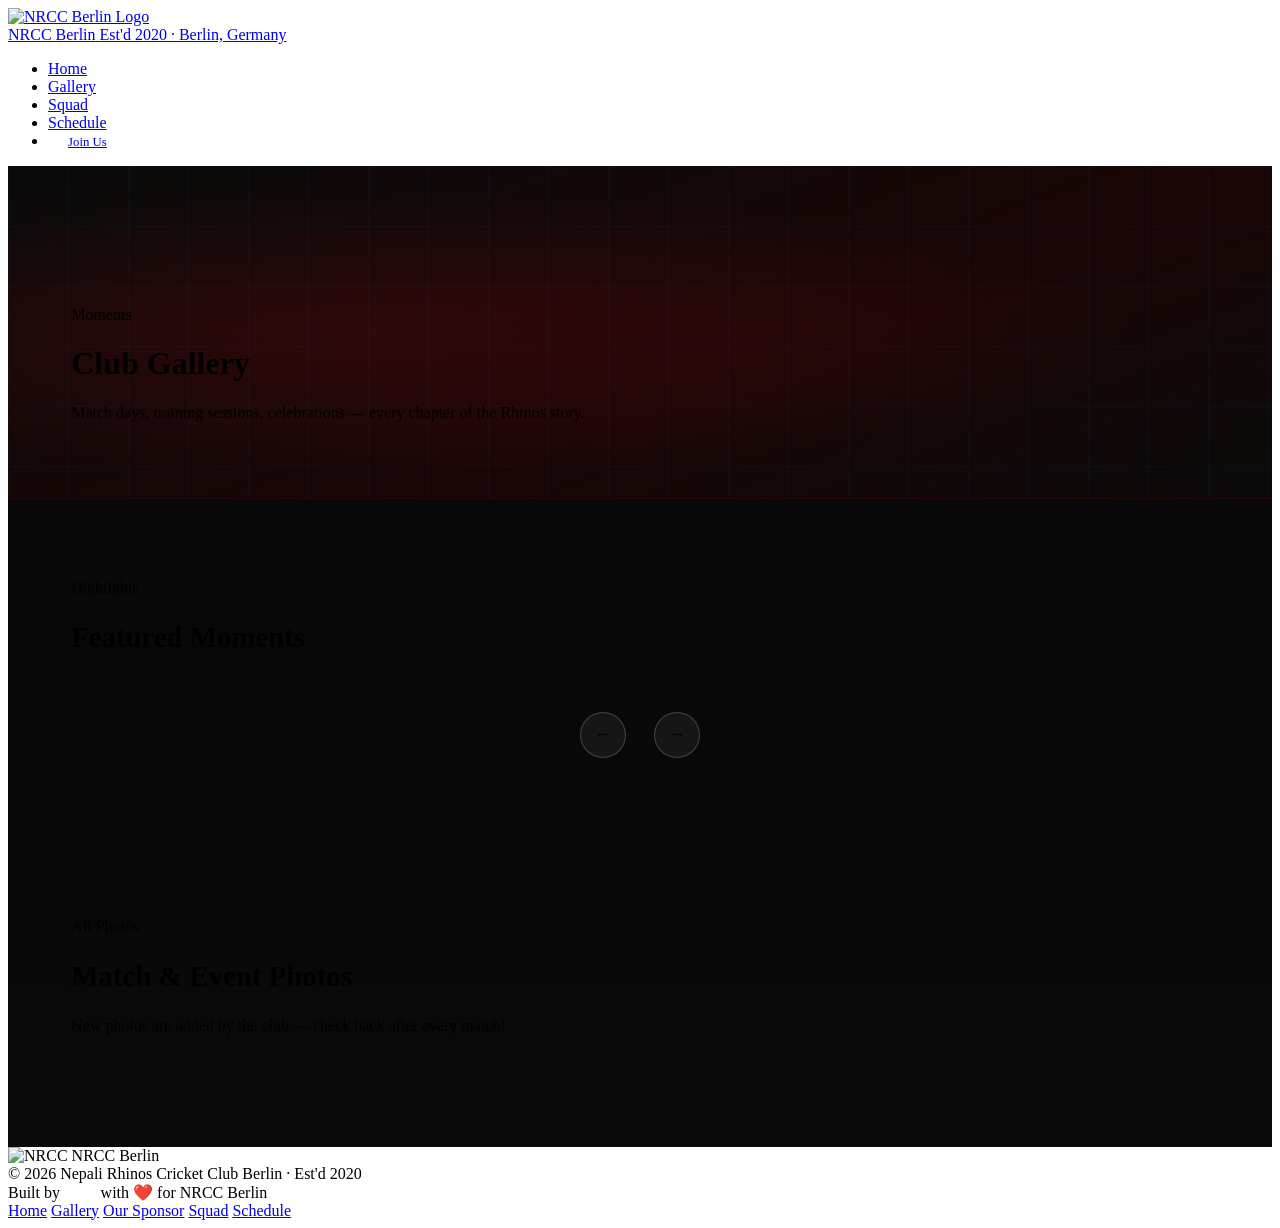
==== gallery.html @ cfd27034 "Connect site to Supabase for squad, schedule, gallery, and join requests" ====
<!DOCTYPE html>
<html lang="en">
<head>
<meta charset="UTF-8"/>
<meta name="viewport" content="width=device-width, initial-scale=1.0"/>
<title>Gallery – NRCC Berlin</title>
<link href="https://fonts.googleapis.com/css2?family=Playfair+Display:wght@700;900&family=DM+Sans:wght@300;400;500;600&display=swap" rel="stylesheet"/>
<link rel="stylesheet" href="css/style.css"/>
<style>
.page-hero{padding:140px 5% 60px;background:radial-gradient(ellipse at 30% 50%,rgba(204,17,23,0.15) 0%,transparent 60%),linear-gradient(160deg,#0a0a0a,#1a0505 60%,#0a0a0a);border-bottom:1px solid rgba(204,17,23,0.1);position:relative;overflow:hidden;}
.page-hero-grid{position:absolute;inset:0;background-image:linear-gradient(rgba(0,212,200,0.03) 1px,transparent 1px),linear-gradient(90deg,rgba(0,212,200,0.03) 1px,transparent 1px);background-size:60px 60px;}
.page-hero-content{position:relative;z-index:2;}

/* CAROUSEL */
#gallery-section{background:#080808;padding:80px 5%;}
.carousel-wrapper{position:relative;}
.carousel-track{display:flex;gap:20px;overflow:hidden;border-radius:14px;}
.carousel-slides{display:flex;gap:20px;transition:transform 0.5s cubic-bezier(0.4,0,0.2,1);}
.carousel-slide{min-width:calc(33.33% - 14px);aspect-ratio:16/10;border-radius:14px;overflow:hidden;position:relative;background:linear-gradient(135deg,#1a0303,#0a0a0a);flex-shrink:0;cursor:pointer;border:1px solid rgba(204,17,23,0.2);transition:transform 0.3s,box-shadow 0.3s;}
.carousel-slide:hover{transform:scale(1.025);box-shadow:0 20px 56px rgba(204,17,23,0.35);}
.slide-inner{position:absolute;inset:0;display:flex;flex-direction:column;align-items:center;justify-content:center;gap:12px;}
.slide-icon{font-size:3.2rem;}
.slide-label{font-family:'Playfair Display',serif;font-size:1.1rem;color:var(--cyan);font-weight:700;text-align:center;padding:0 18px;}
.slide-desc{font-size:0.82rem;color:rgba(245,240,238,0.55);text-align:center;padding:0 20px;}
.slide-overlay{position:absolute;inset:0;background:linear-gradient(0deg,rgba(10,0,0,0.8) 0%,transparent 55%);}
.slide-caption{position:absolute;bottom:0;left:0;right:0;padding:18px 20px;z-index:2;}
.slide-caption .slide-label{text-align:left;padding:0;margin-bottom:4px;}
.slide-caption .slide-desc{text-align:left;padding:0;}
.carousel-controls{display:flex;gap:14px;margin-top:26px;justify-content:center;align-items:center;}
.carousel-btn{width:46px;height:46px;border-radius:50%;background:rgba(255,255,255,0.06);border:1.5px solid rgba(255,255,255,0.2);color:var(--cream);font-size:1.1rem;cursor:pointer;transition:all 0.2s;display:flex;align-items:center;justify-content:center;}
.carousel-btn:hover{background:var(--red);color:var(--white);border-color:var(--red);}
.carousel-dots{display:flex;gap:8px;align-items:center;}
.dot{width:8px;height:8px;border-radius:50%;background:rgba(255,255,255,0.18);cursor:pointer;transition:all 0.3s;}
.dot.active{background:var(--cyan);width:24px;border-radius:4px;}

/* PHOTO GRID */
#photos-section{background:linear-gradient(180deg,#080808,#0a0a0a);padding:80px 5%;}
.photo-upload-zone{border:2px dashed rgba(0,212,200,0.3);border-radius:16px;padding:40px;text-align:center;margin-bottom:48px;background:rgba(0,212,200,0.03);transition:all 0.3s;cursor:pointer;}
.photo-upload-zone:hover{border-color:rgba(0,212,200,0.6);background:rgba(0,212,200,0.06);}
.upload-icon{font-size:2.5rem;margin-bottom:12px;}
.upload-title{font-family:'Playfair Display',serif;font-size:1.2rem;color:var(--white);margin-bottom:6px;}
.upload-sub{font-size:0.85rem;color:var(--grey);}
.upload-input{display:none;}
.photo-grid{display:grid;grid-template-columns:repeat(auto-fill,minmax(260px,1fr));gap:18px;}
.photo-item{border-radius:12px;overflow:hidden;aspect-ratio:4/3;position:relative;cursor:pointer;background:#1a0303;border:1px solid rgba(204,17,23,0.2);transition:transform 0.3s,box-shadow 0.3s;}
.photo-item:hover{transform:scale(1.02);box-shadow:0 12px 40px rgba(204,17,23,0.3);}
.photo-item img{width:100%;height:100%;object-fit:cover;}
.photo-item-label{position:absolute;bottom:0;left:0;right:0;padding:12px 14px;background:linear-gradient(0deg,rgba(10,0,0,0.9),transparent);font-size:0.82rem;color:var(--cream);font-weight:600;}
.photo-placeholder{width:100%;height:100%;display:flex;align-items:center;justify-content:center;flex-direction:column;gap:10px;color:rgba(245,240,238,0.3);}
.photo-placeholder span{font-size:2.5rem;}
.photo-placeholder p{font-size:0.8rem;}

/* LIGHTBOX */
.lightbox-overlay{position:fixed;inset:0;z-index:3000;background:rgba(0,0,0,0.95);display:none;align-items:center;justify-content:center;flex-direction:column;gap:16px;padding:20px;}
.lightbox-overlay.open{display:flex;}
.lightbox-img{max-width:90vw;max-height:80vh;border-radius:10px;object-fit:contain;border:1px solid rgba(0,212,200,0.2);}
.lightbox-caption{font-size:0.9rem;color:var(--grey);}
.lightbox-close{position:absolute;top:20px;right:24px;background:rgba(255,255,255,0.08);border:none;color:var(--cream);width:38px;height:38px;border-radius:50%;font-size:1.1rem;cursor:pointer;transition:background 0.2s;}
.lightbox-close:hover{background:rgba(204,17,23,0.4);}
.lightbox-nav{position:absolute;top:50%;transform:translateY(-50%);background:rgba(255,255,255,0.08);border:none;color:var(--cream);width:44px;height:44px;border-radius:50%;font-size:1.2rem;cursor:pointer;transition:background 0.2s;}
.lightbox-nav:hover{background:rgba(204,17,23,0.4);}
.lightbox-prev{left:16px;}
.lightbox-next{right:16px;}

@media(max-width:900px){
  .carousel-slide{min-width:calc(85% - 10px);}
  .photo-grid{grid-template-columns:repeat(auto-fill,minmax(180px,1fr));}
}
</style>
</head>
<body>

<!-- NAV -->
<nav id="navbar">
  <a class="nav-logo" href="index.html">
    <img class="nav-logo-img" src="lib/nrcc-logo.png" alt="NRCC Berlin Logo"/>
    <div class="nav-logo-text">
      <span class="nav-logo-main">NRCC Berlin</span>
      <span class="nav-logo-sub">Est'd 2020 &middot; Berlin, Germany</span>
    </div>
  </a>
  <ul class="nav-links" id="navLinks">
    <li><a href="index.html">Home</a></li>
    <li><a href="gallery.html">Gallery</a></li>
    <li><a href="squad.html">Squad</a></li>
    <li><a href="schedule.html">Schedule</a></li>
    <li><a href="index.html#join" class="btn-primary" style="padding:8px 20px;font-size:0.8rem;">Join Us</a></li>
  </ul>
  <div class="hamburger" onclick="toggleMenu()"><span></span><span></span><span></span></div>
</nav>

<!-- PAGE HERO -->
<div class="page-hero">
  <div class="page-hero-grid"></div>
  <div class="page-hero-content reveal">
    <div class="section-label">Moments</div>
    <h1 class="section-title">Club Gallery</h1>
    <div class="divider"></div>
    <p class="section-sub">Match days, training sessions, celebrations &mdash; every chapter of the Rhinos story.</p>
  </div>
</div>

<!-- CAROUSEL -->
<section id="gallery-section">
  <div class="reveal" style="margin-bottom:32px;">
    <div class="section-label">Highlights</div>
    <h2 class="section-title" style="font-size:1.8rem;">Featured Moments</h2>
    <div class="divider"></div>
  </div>
  <div class="carousel-wrapper reveal">
    <div class="carousel-track">
      <div class="carousel-slides" id="carouselSlides">
        <!-- populated live from Supabase -->
      </div>
    </div>
    <div class="carousel-controls">
      <button class="carousel-btn" onclick="carousel(-1)">&#8592;</button>
      <div class="carousel-dots" id="carouselDots"></div>
      <button class="carousel-btn" onclick="carousel(1)">&#8594;</button>
    </div>
  </div>
</section>

<!-- PHOTO GRID -->
<section id="photos-section">
  <div class="reveal" style="margin-bottom:32px;">
    <div class="section-label">All Photos</div>
    <h2 class="section-title" style="font-size:1.8rem;">Match &amp; Event Photos</h2>
    <div class="divider"></div>
    <p class="section-sub">New photos are added by the club &mdash; check back after every match!</p>
  </div>

  <!-- PHOTO GRID -->
  <div class="photo-grid" id="photoGrid">
    <!-- populated live from Supabase -->
  </div>
</section>

<!-- LIGHTBOX -->
<div class="lightbox-overlay" id="lightbox" onclick="closeLightboxOutside(event)">
  <button class="lightbox-close" onclick="closeLightbox()">&#10005;</button>
  <button class="lightbox-nav lightbox-prev" onclick="lightboxNav(-1)">&#8592;</button>
  <img class="lightbox-img" id="lightboxImg" src="" alt=""/>
  <div class="lightbox-caption" id="lightboxCaption"></div>
  <button class="lightbox-nav lightbox-next" onclick="lightboxNav(1)">&#8594;</button>
</div>

<!-- FOOTER -->
<footer>
  <div class="footer-logo-wrap">
    <img class="footer-logo-img" src="lib/nrcc-logo.png" alt="NRCC"/>
    <span class="footer-logo-text">NRCC Berlin</span>
  </div>
  <div class="footer-copy">
    <div>&copy; 2026 Nepali Rhinos Cricket Club Berlin &middot; Est'd 2020</div>
    <div class="footer-copy"> Built by <a href="https://thegermanguy.org/?ref=nrcc" style="color:white">TGG</a> with ❤️ for NRCC Berlin </div>
  </div>
  <div class="footer-links">
    <a href="index.html">Home</a>
    <a href="gallery.html">Gallery</a>
   <a href="sponsor.html">Our Sponsor</a>
    <a href="squad.html">Squad</a>
    <a href="schedule.html">Schedule</a>
  </div>
</footer>

<script src="https://cdn.jsdelivr.net/npm/@supabase/supabase-js@2/dist/umd/supabase.min.js"></script>
<script src="js/supabase-config.js"></script>
<script src="js/shared.js"></script>
<script>
// ---- GALLERY DATA (loaded live from Supabase) ----
// To add photos: upload the file to the "gallery-photos" storage bucket,
// then add a row in the gallery_photos table with that filename as photo_path.
let photos = [];

// ---- CAROUSEL ----
let currentSlide=0;
function getVisible(){return window.innerWidth<900?1:3;}
function getMax(){return Math.max(0, photos.length-getVisible());}
function buildDots(){
  const d=document.getElementById('carouselDots');d.innerHTML='';
  for(let i=0;i<=getMax();i++){const dot=document.createElement('div');dot.className='dot'+(i===0?' active':'');dot.onclick=()=>goToSlide(i);d.appendChild(dot);}
}
function goToSlide(n){
  currentSlide=Math.max(0,Math.min(n,getMax()));
  const sl=document.querySelector('.carousel-slide');if(!sl)return;
  document.getElementById('carouselSlides').style.transform=`translateX(-${currentSlide*(sl.offsetWidth+20)}px)`;
  document.querySelectorAll('.dot').forEach((d,i)=>d.classList.toggle('active',i===currentSlide));
}
function carousel(dir){
  if (!photos.length) return;
  const next=currentSlide+dir;
  goToSlide(next>getMax()?0:next<0?getMax():next);
}

function renderCarousel(){
  const track=document.getElementById('carouselSlides');
  if(!photos.length){
    track.innerHTML='<div class="carousel-slide"><div class="slide-inner"><div class="slide-icon">🏏</div></div><div class="slide-caption"><div class="slide-label">No photos yet</div><div class="slide-desc">Check back after the next match</div></div></div>';
    document.getElementById('carouselDots').innerHTML='';
    return;
  }
  track.innerHTML = photos.map((p,i)=>`
    <div class="carousel-slide" onclick="openLightbox(${i})">
      <img src="${galleryPhotoUrl(p.photo_path)}" alt="${p.caption||''}" style="width:100%;height:100%;object-fit:cover;position:absolute;inset:0;"/>
      <div class="slide-overlay"></div>
      <div class="slide-caption"><div class="slide-label">${p.caption||''}</div><div class="slide-desc">${p.category||''}</div></div>
    </div>
  `).join('');
  buildDots();
}

// ---- PHOTO GRID ----
function renderPhotos(){
  const grid=document.getElementById('photoGrid');
  if(!photos.length){
    grid.innerHTML='<div class="photo-item"><div class="photo-placeholder"><span>🏏</span><p>Match photos coming soon</p></div></div>';
    return;
  }
  grid.innerHTML='';
  photos.forEach((p,i)=>{
    const item=document.createElement('div');item.className='photo-item';
    item.onclick=()=>openLightbox(i);
    item.innerHTML=`<img src="${galleryPhotoUrl(p.photo_path)}" alt="${p.caption||''}"/><div class="photo-item-label">${p.caption||''}</div>`;
    grid.appendChild(item);
  });
}

async function loadGallery(){
  const { data, error } = await supabaseClient
    .from('gallery_photos')
    .select('*')
    .order('sort_order', { ascending: true });

  if (error) { console.error(error); photos = []; }
  else { photos = data || []; }

  renderCarousel();
  renderPhotos();
}

// ---- LIGHTBOX ----
let currentLightbox=0;
function openLightbox(i){
  if (!photos.length) return;
  currentLightbox=i;
  document.getElementById('lightboxImg').src=galleryPhotoUrl(photos[i].photo_path);
  document.getElementById('lightboxImg').style.display='block';
  document.getElementById('lightboxCaption').textContent=photos[i].caption||'';
  document.getElementById('lightbox').classList.add('open');
  document.body.style.overflow='hidden';
}
function closeLightbox(){document.getElementById('lightbox').classList.remove('open');document.body.style.overflow='';}
function closeLightboxOutside(e){if(e.target===document.getElementById('lightbox'))closeLightbox();}
function lightboxNav(dir){
  if (!photos.length) return;
  const next=(currentLightbox+dir+photos.length)%photos.length;
  openLightbox(next);
}
document.addEventListener('keydown',e=>{
  if(!document.getElementById('lightbox').classList.contains('open'))return;
  if(e.key==='Escape')closeLightbox();
  if(e.key==='ArrowLeft')lightboxNav(-1);
  if(e.key==='ArrowRight')lightboxNav(1);
});

setInterval(()=>carousel(1),4500);
loadGallery();
</script>
</body>
</html>
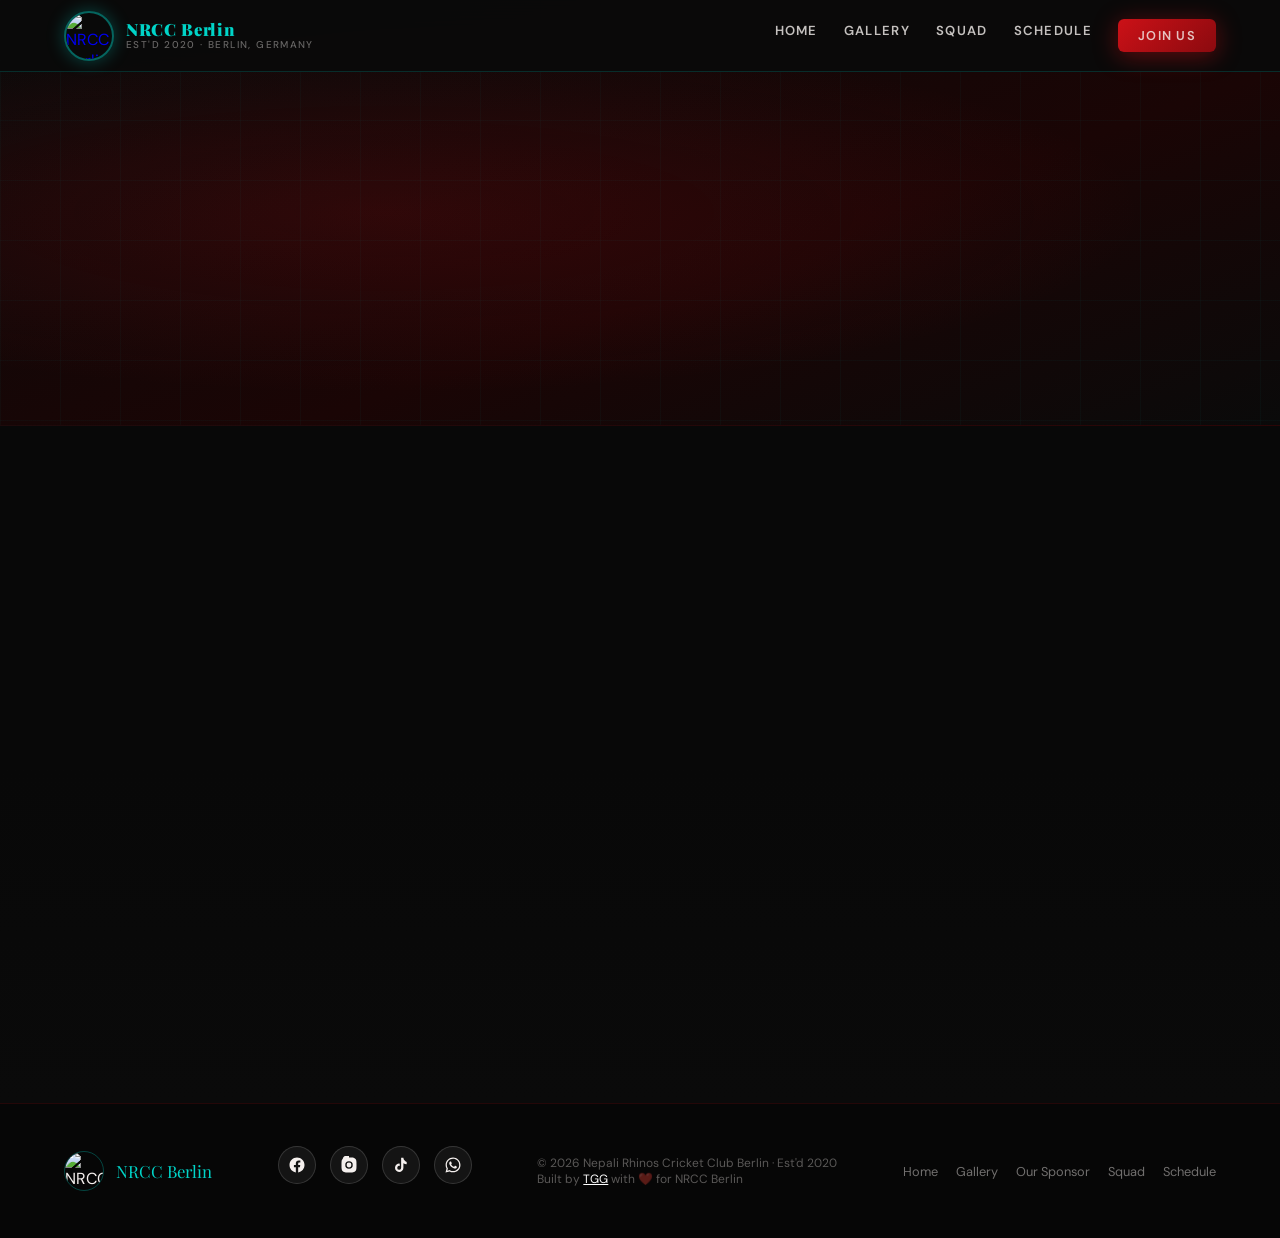
==== commit 2c3545a7: "Add social media icons to footer" ====
--- a/gallery.html
+++ b/gallery.html
@@ -131,8 +131,8 @@
   </div>
 
   <!-- PHOTO GRID -->
-  <div class="photo-grid" id="photoGrid">
-    <!-- populated live from Supabase -->
+  <div id="photoGrid">
+    <!-- populated live from Supabase, grouped by tournament/album -->
   </div>
 </section>
 
@@ -151,6 +151,20 @@
     <img class="footer-logo-img" src="lib/nrcc-logo.png" alt="NRCC"/>
     <span class="footer-logo-text">NRCC Berlin</span>
   </div>
+  <div class="footer-social">
+    <a href="https://www.facebook.com/NRCCBerlin" target="_blank" rel="noopener" aria-label="Facebook">
+      <svg viewBox="0 0 24 24"><path d="M22 12.06C22 6.5 17.52 2 12 2S2 6.5 2 12.06c0 5 3.66 9.16 8.44 9.94v-7.03H7.9v-2.91h2.54V9.85c0-2.51 1.49-3.9 3.77-3.9 1.09 0 2.24.2 2.24.2v2.46h-1.26c-1.24 0-1.63.77-1.63 1.56v1.87h2.78l-.44 2.91h-2.34V22c4.78-.78 8.44-4.94 8.44-9.94z"/></svg>
+    </a>
+    <a href="https://instagram.com/nrccberin" target="_blank" rel="noopener" aria-label="Instagram">
+      <svg viewBox="0 0 24 24"><path d="M12 2c2.72 0 3.06.01 4.12.06 1.06.05 1.79.22 2.43.47.66.26 1.21.6 1.76 1.15.5.5.9 1.1 1.15 1.76.25.64.42 1.37.47 2.43.05 1.06.06 1.4.06 4.12s-.01 3.06-.06 4.12c-.05 1.06-.22 1.79-.47 2.43a4.9 4.9 0 0 1-1.15 1.76c-.5.5-1.1.9-1.76 1.15-.64.25-1.37.42-2.43.47-1.06.05-1.4.06-4.12.06s-3.06-.01-4.12-.06c-1.06-.05-1.79-.22-2.43-.47a4.9 4.9 0 0 1-1.76-1.15 4.9 4.9 0 0 1-1.15-1.76c-.25-.64-.42-1.37-.47-2.43C2.01 15.06 2 14.72 2 12s.01-3.06.06-4.12c.05-1.06.22-1.79.47-2.43.26-.66.6-1.21 1.15-1.76A4.9 4.9 0 0 1 5.44.53C6.08.28 6.81.11 7.87.06 8.94.01 9.28 0 12 0zm0 5a5 5 0 1 0 0 10 5 5 0 0 0 0-10zm0 8.2a3.2 3.2 0 1 1 0-6.4 3.2 3.2 0 0 1 0 6.4zm5.2-8.4a1.17 1.17 0 1 1-2.34 0 1.17 1.17 0 0 1 2.34 0z"/></svg>
+    </a>
+    <a href="https://tiktok.com/@nrccberlin" target="_blank" rel="noopener" aria-label="TikTok">
+      <svg viewBox="0 0 24 24"><path d="M16.6 5.82c-.9-.98-1.4-2.26-1.4-3.6h-3.02v13.6a2.6 2.6 0 1 1-1.86-2.5V10.2a5.6 5.6 0 1 0 4.88 5.56V9.68a7.6 7.6 0 0 0 4.4 1.4V8.06a4.6 4.6 0 0 1-3-2.24z"/></svg>
+    </a>
+    <a href="https://chat.whatsapp.com/KlpNaOPNahn0PWoTzG9SYN" target="_blank" rel="noopener" aria-label="WhatsApp">
+      <svg viewBox="0 0 24 24"><path d="M12.04 2C6.58 2 2.13 6.45 2.13 11.91c0 1.75.46 3.39 1.26 4.81L2 22l5.4-1.42a9.9 9.9 0 0 0 4.64 1.18h.01c5.46 0 9.91-4.45 9.91-9.91S17.5 2 12.04 2zm0 18.13h-.01a8.2 8.2 0 0 1-4.19-1.15l-.3-.18-3.12.82.83-3.04-.2-.31a8.2 8.2 0 0 1-1.26-4.36c0-4.54 3.7-8.24 8.25-8.24 2.2 0 4.27.86 5.83 2.42a8.18 8.18 0 0 1 2.41 5.83c0 4.55-3.7 8.21-8.24 8.21zm4.52-6.16c-.25-.12-1.47-.72-1.7-.81-.23-.08-.39-.12-.56.13-.17.25-.64.81-.78.97-.14.17-.29.19-.53.06-.25-.12-1.05-.39-2-1.23-.74-.66-1.24-1.48-1.39-1.73-.14-.25-.02-.38.11-.51.11-.11.25-.29.37-.43.12-.15.16-.25.25-.42.08-.16.04-.31-.02-.43-.06-.12-.56-1.36-.77-1.86-.2-.48-.41-.42-.56-.43h-.48c-.16 0-.43.06-.66.31s-.87.86-.87 2.1.9 2.43 1.02 2.6c.13.17 1.77 2.7 4.28 3.79.6.26 1.06.41 1.43.53.6.19 1.14.16 1.57.1.48-.07 1.47-.6 1.68-1.19.2-.58.2-1.08.14-1.19-.06-.11-.23-.17-.48-.29z"/></svg>
+    </a>
+  </div>
   <div class="footer-copy">
     <div>&copy; 2026 Nepali Rhinos Cricket Club Berlin &middot; Est'd 2020</div>
     <div class="footer-copy"> Built by <a href="https://thegermanguy.org/?ref=nrcc" style="color:white">TGG</a> with ❤️ for NRCC Berlin </div>
@@ -169,9 +183,19 @@
 <script src="js/shared.js"></script>
 <script>
 // ---- GALLERY DATA (loaded live from Supabase) ----
-// To add photos: upload the file to the "gallery-photos" storage bucket,
-// then add a row in the gallery_photos table with that filename as photo_path.
-let photos = [];
+// To add a new tournament/album of photos:
+//   1. In Storage → gallery-photos, create a folder (e.g. "chanda-surya-cup-2025")
+//      and drop all the photos for that event into it.
+//   2. In Table Editor → gallery_albums, add ONE row: slug (must match the
+//      folder name exactly), title (shown on the site), category, sort_order.
+// That's it — every photo in the folder shows up automatically, no per-photo
+// database entry needed.
+let albums = [];   // [{ id, slug, title, category, sort_order, photos: [{name}] }]
+let photos = [];   // flattened list across all albums, in display order — used by carousel + lightbox
+
+function photoUrl(album, filename) {
+  return supabaseClient.storage.from('gallery-photos').getPublicUrl(`${album.slug}/${filename}`).data.publicUrl;
+}
 
 // ---- CAROUSEL ----
 let currentSlide=0;
@@ -202,38 +226,86 @@
   }
   track.innerHTML = photos.map((p,i)=>`
     <div class="carousel-slide" onclick="openLightbox(${i})">
-      <img src="${galleryPhotoUrl(p.photo_path)}" alt="${p.caption||''}" style="width:100%;height:100%;object-fit:cover;position:absolute;inset:0;"/>
+      <img src="${p.url}" alt="${p.title}" style="width:100%;height:100%;object-fit:cover;position:absolute;inset:0;"/>
       <div class="slide-overlay"></div>
-      <div class="slide-caption"><div class="slide-label">${p.caption||''}</div><div class="slide-desc">${p.category||''}</div></div>
+      <div class="slide-caption"><div class="slide-label">${p.title}</div><div class="slide-desc">${p.category||''}</div></div>
     </div>
   `).join('');
   buildDots();
 }
 
-// ---- PHOTO GRID ----
+// ---- PHOTO GRID (grouped by album) ----
 function renderPhotos(){
-  const grid=document.getElementById('photoGrid');
-  if(!photos.length){
-    grid.innerHTML='<div class="photo-item"><div class="photo-placeholder"><span>🏏</span><p>Match photos coming soon</p></div></div>';
+  const container=document.getElementById('photoGrid');
+  container.innerHTML='';
+
+  if(!albums.length){
+    container.innerHTML='<div class="photo-grid"><div class="photo-item"><div class="photo-placeholder"><span>🏏</span><p>Match photos coming soon</p></div></div></div>';
     return;
   }
-  grid.innerHTML='';
-  photos.forEach((p,i)=>{
-    const item=document.createElement('div');item.className='photo-item';
-    item.onclick=()=>openLightbox(i);
-    item.innerHTML=`<img src="${galleryPhotoUrl(p.photo_path)}" alt="${p.caption||''}"/><div class="photo-item-label">${p.caption||''}</div>`;
-    grid.appendChild(item);
+
+  albums.forEach(album => {
+    if (!album.photos.length) return; // skip empty albums
+
+    const section = document.createElement('div');
+    section.className = 'reveal';
+    section.style.marginBottom = '36px';
+    section.innerHTML = `
+      <div class="section-label">${album.category || 'Gallery'}</div>
+      <h3 style="font-family:'Playfair Display',serif;color:var(--white);font-size:1.3rem;margin:4px 0 18px;">${album.title}</h3>
+      <div class="photo-grid"></div>
+    `;
+    container.appendChild(section);
+
+    const grid = section.querySelector('.photo-grid');
+    album.photos.forEach(filename => {
+      const globalIndex = photos.findIndex(p => p.albumSlug === album.slug && p.filename === filename);
+      const item = document.createElement('div');
+      item.className = 'photo-item';
+      item.onclick = () => openLightbox(globalIndex);
+      item.innerHTML = `<img src="${photoUrl(album, filename)}" alt="${album.title}"/><div class="photo-item-label">${album.title}</div>`;
+      grid.appendChild(item);
+    });
+
+    revealObserver.observe(section);
   });
 }
 
 async function loadGallery(){
-  const { data, error } = await supabaseClient
-    .from('gallery_photos')
+  const { data: albumRows, error } = await supabaseClient
+    .from('gallery_albums')
     .select('*')
     .order('sort_order', { ascending: true });
 
-  if (error) { console.error(error); photos = []; }
-  else { photos = data || []; }
+  if (error) { console.error(error); albums = []; photos = []; renderCarousel(); renderPhotos(); return; }
+
+  // For each album, list the actual files sitting in its storage folder
+  albums = await Promise.all((albumRows || []).map(async album => {
+    const { data: files, error: listError } = await supabaseClient
+      .storage.from('gallery-photos')
+      .list(album.slug, { sortBy: { column: 'name', order: 'asc' } });
+
+    if (listError) { console.error(listError); return { ...album, photos: [] }; }
+
+    const photoFiles = (files || [])
+      .filter(f => f.id && !f.name.startsWith('.'))   // skip folder placeholders/hidden files
+      .map(f => f.name);
+
+    return { ...album, photos: photoFiles };
+  }));
+
+  photos = [];
+  albums.forEach(album => {
+    album.photos.forEach(filename => {
+      photos.push({
+        albumSlug: album.slug,
+        filename,
+        url: photoUrl(album, filename),
+        title: album.title,
+        category: album.category
+      });
+    });
+  });
 
   renderCarousel();
   renderPhotos();
@@ -242,11 +314,11 @@
 // ---- LIGHTBOX ----
 let currentLightbox=0;
 function openLightbox(i){
-  if (!photos.length) return;
+  if (!photos.length || i < 0) return;
   currentLightbox=i;
-  document.getElementById('lightboxImg').src=galleryPhotoUrl(photos[i].photo_path);
+  document.getElementById('lightboxImg').src=photos[i].url;
   document.getElementById('lightboxImg').style.display='block';
-  document.getElementById('lightboxCaption').textContent=photos[i].caption||'';
+  document.getElementById('lightboxCaption').textContent=photos[i].title||'';
   document.getElementById('lightbox').classList.add('open');
   document.body.style.overflow='hidden';
 }
--- a/css/style.css
+++ b/css/style.css
@@ -0,0 +1,217 @@
+/* =============================================
+   NRCC BERLIN – Shared Stylesheet
+   nrccberlin.thegermanguy.org
+   ============================================= */
+
+:root {
+  --red: #cc1117;
+  --red-dark: #8b0a0f;
+  --red-bright: #e8171e;
+  --cyan: #00d4c8;
+  --cyan-dark: #00a89e;
+  --black: #0a0a0a;
+  --dark: #100303;
+  --dark2: #1a0505;
+  --white: #ffffff;
+  --cream: #f5f0ee;
+  --grey: rgba(245, 240, 238, 0.65);
+}
+
+* { margin: 0; padding: 0; box-sizing: border-box; }
+html { scroll-behavior: smooth; }
+body {
+  font-family: 'DM Sans', sans-serif;
+  background: var(--black);
+  color: var(--cream);
+  overflow-x: hidden;
+}
+
+/* ---- NAV ---- */
+nav {
+  position: fixed; top: 0; width: 100%; z-index: 1000;
+  background: rgba(10,10,10,0.94);
+  backdrop-filter: blur(16px);
+  border-bottom: 1px solid rgba(0,212,200,0.18);
+  display: flex; align-items: center; justify-content: space-between;
+  padding: 0 5%; height: 72px; transition: all 0.3s;
+}
+.nav-logo { display: flex; align-items: center; gap: 12px; text-decoration: none; }
+.nav-logo-img {
+  width: 50px; height: 50px; border-radius: 50%; object-fit: cover;
+  border: 2px solid rgba(0,212,200,0.45);
+  box-shadow: 0 0 18px rgba(0,212,200,0.3);
+  animation: pulse-logo 3s ease-in-out infinite;
+}
+@keyframes pulse-logo {
+  0%,100% { box-shadow: 0 0 18px rgba(0,212,200,0.3); }
+  50%      { box-shadow: 0 0 38px rgba(0,212,200,0.65); }
+}
+.nav-logo-text { display: flex; flex-direction: column; }
+.nav-logo-main {
+  font-family: 'Playfair Display', serif; font-size: 1.05rem;
+  font-weight: 900; color: var(--cyan); letter-spacing: 0.04em; line-height: 1.1;
+}
+.nav-logo-sub {
+  font-size: 0.62rem; text-transform: uppercase;
+  letter-spacing: 0.14em; color: rgba(245,240,238,0.4); font-weight: 500;
+}
+.nav-links { display: flex; gap: 26px; list-style: none; }
+.nav-links a {
+  color: rgba(245,240,238,0.8); text-decoration: none;
+  font-size: 0.82rem; font-weight: 600; letter-spacing: 0.1em;
+  text-transform: uppercase; position: relative; padding-bottom: 4px;
+  transition: color 0.2s;
+}
+.nav-links a::after {
+  content: ''; position: absolute; bottom: 0; left: 0;
+  width: 0; height: 2px; background: var(--cyan); transition: width 0.3s;
+}
+.nav-links a:hover { color: var(--cyan); }
+.nav-links a:hover::after { width: 100%; }
+.nav-links a.active { color: var(--cyan); }
+.nav-links a.active::after { width: 100%; }
+.hamburger { display: none; flex-direction: column; gap: 5px; cursor: pointer; padding: 8px; }
+.hamburger span { display: block; width: 24px; height: 2px; background: var(--cyan); transition: all 0.3s; }
+
+/* ---- SECTION UTILITIES ---- */
+section { padding: 88px 5%; }
+.section-label {
+  font-size: 0.7rem; text-transform: uppercase;
+  letter-spacing: 0.2em; color: var(--cyan); font-weight: 700; margin-bottom: 10px;
+}
+.section-title {
+  font-family: 'Playfair Display', serif;
+  font-size: clamp(1.9rem, 4vw, 2.9rem);
+  font-weight: 900; color: var(--white); margin-bottom: 14px;
+}
+.section-sub {
+  color: var(--grey); font-size: 0.97rem; line-height: 1.75;
+  max-width: 560px; margin-bottom: 46px;
+}
+.divider {
+  width: 56px; height: 3px;
+  background: linear-gradient(90deg, var(--red), var(--cyan), transparent);
+  margin: 14px 0 22px; border-radius: 2px;
+}
+.reveal { opacity: 0; transform: translateY(28px); transition: all 0.7s cubic-bezier(0.4,0,0.2,1); }
+.reveal.visible { opacity: 1; transform: translateY(0); }
+
+/* ---- BUTTONS ---- */
+.btn-primary {
+  background: linear-gradient(135deg, var(--red), var(--red-dark));
+  color: var(--white); padding: 14px 32px; border-radius: 6px;
+  font-weight: 700; font-size: 0.9rem; text-decoration: none;
+  letter-spacing: 0.05em;
+  box-shadow: 0 4px 24px rgba(204,17,23,0.45);
+  transition: transform 0.2s, box-shadow 0.2s;
+  border: none; cursor: pointer; font-family: 'DM Sans', sans-serif;
+  display: inline-block;
+}
+.btn-primary:hover { transform: translateY(-2px); box-shadow: 0 8px 32px rgba(204,17,23,0.65); }
+.btn-secondary {
+  background: transparent; color: var(--cyan); padding: 13px 32px;
+  border-radius: 6px; font-weight: 600; font-size: 0.9rem;
+  text-decoration: none; letter-spacing: 0.05em;
+  border: 1.5px solid rgba(0,212,200,0.45);
+  transition: all 0.2s; cursor: pointer;
+  font-family: 'DM Sans', sans-serif; display: inline-block;
+}
+.btn-secondary:hover { background: rgba(0,212,200,0.1); border-color: var(--cyan); }
+
+/* ---- MODAL ---- */
+.modal-overlay {
+  position: fixed; inset: 0; z-index: 2000;
+  background: rgba(0,0,0,0.82); backdrop-filter: blur(8px);
+  display: none; align-items: center; justify-content: center; padding: 20px;
+}
+.modal-overlay.open { display: flex; }
+.modal {
+  background: linear-gradient(160deg, #1a0505, #0a0a0a);
+  border: 1px solid rgba(0,212,200,0.3);
+  border-radius: 20px; padding: 40px; max-width: 500px; width: 100%;
+  position: relative;
+  animation: modalIn 0.35s cubic-bezier(0.34,1.56,0.64,1) both;
+}
+@keyframes modalIn {
+  from { opacity: 0; transform: scale(0.85) translateY(20px); }
+  to   { opacity: 1; transform: scale(1) translateY(0); }
+}
+.modal-close {
+  position: absolute; top: 14px; right: 14px;
+  background: rgba(255,255,255,0.07); border: none; color: var(--cream);
+  cursor: pointer; width: 30px; height: 30px; border-radius: 50%;
+  font-size: 0.95rem; display: flex; align-items: center; justify-content: center;
+  transition: all 0.2s;
+}
+.modal-close:hover { background: rgba(204,17,23,0.35); }
+.modal-title { font-family: 'Playfair Display', serif; font-size: 1.5rem; color: var(--white); margin-bottom: 8px; }
+.modal-body { color: var(--grey); line-height: 1.75; }
+
+/* ---- DROPDOWN ---- */
+.dropdown { position: relative; display: inline-block; }
+.dropdown-toggle {
+  background: rgba(255,255,255,0.06); border: 1.5px solid rgba(255,255,255,0.14);
+  color: var(--cream); padding: 9px 17px; border-radius: 8px; cursor: pointer;
+  font-family: 'DM Sans', sans-serif; font-size: 0.85rem; font-weight: 600;
+  display: flex; align-items: center; gap: 8px; transition: all 0.2s;
+}
+.dropdown-toggle:hover { border-color: var(--cyan); color: var(--cyan); }
+.dropdown-menu {
+  position: absolute; top: calc(100% + 8px); left: 0;
+  background: #1a0505; border: 1px solid rgba(0,212,200,0.2);
+  border-radius: 10px; min-width: 175px; z-index: 500; overflow: hidden;
+  opacity: 0; transform: translateY(-8px); pointer-events: none;
+  transition: all 0.25s cubic-bezier(0.4,0,0.2,1);
+  box-shadow: 0 16px 48px rgba(0,0,0,0.5);
+}
+.dropdown-menu.open { opacity: 1; transform: translateY(0); pointer-events: all; }
+.dropdown-menu a {
+  display: flex; align-items: center; gap: 10px; padding: 10px 17px;
+  color: var(--cream); text-decoration: none; font-size: 0.86rem; transition: background 0.15s;
+}
+.dropdown-menu a:hover { background: rgba(0,212,200,0.1); color: var(--cyan); }
+
+/* ---- FOOTER ---- */
+footer {
+  background: #060606; border-top: 1px solid rgba(204,17,23,0.15);
+  padding: 36px 5%; display: flex; flex-wrap: wrap; gap: 18px;
+  align-items: center; justify-content: space-between;
+}
+.footer-logo-wrap { display: flex; align-items: center; gap: 12px; }
+.footer-logo-img {
+  width: 40px; height: 40px; border-radius: 50%;
+  object-fit: cover; border: 1.5px solid rgba(0,212,200,0.3);
+}
+.footer-logo-text { font-family: 'Playfair Display', serif; font-size: 1.05rem; color: var(--cyan); }
+.footer-copy { font-size: 0.75rem; color: rgba(245,240,238,0.35); }
+.footer-links { display: flex; gap: 18px; }
+.footer-links a { color: rgba(245,240,238,0.45); text-decoration: none; font-size: 0.8rem; transition: color 0.2s; }
+.footer-links a:hover { color: var(--cyan); }
+
+@keyframes fadeInDown {
+  from { opacity: 0; transform: translateY(-16px); }
+  to   { opacity: 1; transform: translateY(0); }
+}
+@keyframes fadeInUp {
+  from { opacity: 0; transform: translateY(20px); }
+  to   { opacity: 1; transform: translateY(0); }
+}
+
+/* ---- RESPONSIVE ---- */
+@media(max-width: 900px) {
+  .nav-links {
+    display: none; flex-direction: column;
+    position: absolute; top: 72px; left: 0; right: 0;
+    background: rgba(10,10,10,0.98); padding: 20px 5%; gap: 16px;
+    border-bottom: 1px solid rgba(0,212,200,0.15);
+  }
+  .nav-links.open { display: flex; }
+  .hamburger { display: flex; }
+}
+
+
+/* ---- FOOTER SOCIAL ICONS ---- */
+.footer-social{display:flex;gap:14px;justify-content:center;margin:6px 0 18px;}
+.footer-social a{display:flex;align-items:center;justify-content:center;width:38px;height:38px;border-radius:50%;background:rgba(255,255,255,0.06);border:1px solid rgba(255,255,255,0.14);color:var(--cream);transition:all 0.2s;}
+.footer-social a:hover{background:var(--cyan);border-color:var(--cyan);color:#0a0a0a;transform:translateY(-2px);}
+.footer-social svg{width:18px;height:18px;fill:currentColor;}
